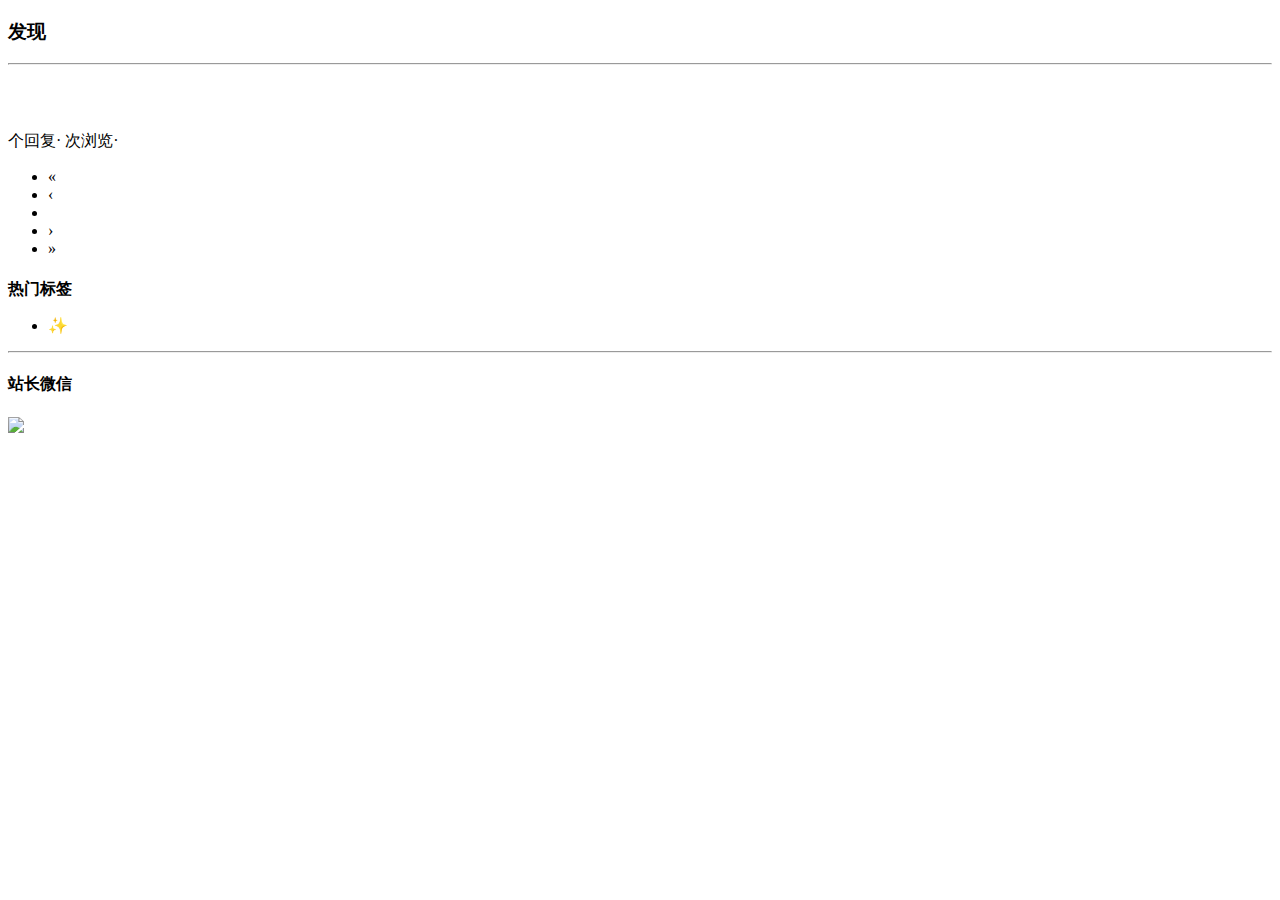
==== src/main/resources/templates/index.html @ b61c5074 "优化页面" ====
<!DOCTYPE HTML>
<html xmlns:th="http://www.thymeleaf.org">
<head>
    <title>GAVIN的小屋</title>
    <head th:insert="~{import :: head}"></head>
</head>
<script type="application/javascript">
    window.onload = function () {
        var closable = window.localStorage.getItem("closable");
        if (closable == "true") {
            window.close();
            window.localStorage.removeItem("closable");
        }
    };
</script>
<body>
<!--<p th:text="'Hello, ' + ${name} + '!'" />-->
<div th:insert="~{navigation :: nav}"></div>
<div class="container-fluid main">
    <div class="row">
        <div class="col-lg-9 col-md-12 col-sm-12 col-xs-12">
            <h3><span class="glyphicon glyphicon-list" aria-hidden="true"></span> 发现</h3>
            <hr>

            <div class="media" th:each="question : ${pagination.data}">
                <div class="media-left">
                    <a th:href="@{'/question/' + ${question.id}}">
                        <img class="media-object img-rounded"
                             th:src="${question.user.avatarUrl}">
                    </a>
                </div>
                <div class="media-body">
                    <h4 class="media-heading">
                        <a th:href="@{'/question/' + ${question.id}}" th:text="${question.title}"></a>
                    </h4>
                    <span th:text="${question.description}"></span>&nbsp;&nbsp;<br>
                    <span class="text-desc"><span th:text="${question.commentCount}"></span>个回复·
                        <span th:text="${question.viewCount}"></span>次浏览·
                        <span th:text="${#dates.format(question.gmtCreate,'yyyy-MM-dd HH:mm')}"></span>
                    </span>
                </div>
            </div>
            <!--分页条-->
            <nav aria-label="Page navigation" class="pull-right">
                <ul class="pagination">
                    <li th:if="${pagination.showFirstPage}">
                        <a th:href="@{/(page=1,search=${search},tag=${tag})}" aria-label="Previous">
                            <span aria-hidden="true">&laquo;</span>
                        </a>
                    </li>
                    <li th:if="${pagination.showPrevious}">
                        <a th:href="@{/(page=${pagination.page - 1},search=${search},tag=${tag})}" aria-label="Previous">
                            <span aria-hidden="true">&lsaquo;</span>
                        </a>
                    </li>
                    <li th:each="page : ${pagination.pages}" th:class="${pagination.page == page} ? 'active' : ''">
                        <a th:href="@{/(page=${page},search=${search},tag=${tag})}" th:text="${page}">
                        </a>
                    </li>
                    <li th:if="${pagination.showNext}">
                        <a th:href="@{/(page=${pagination.page + 1},search=${search},tag=${tag})}" aria-label="Next">
                            <span aria-hidden="true">&rsaquo;</span>
                        </a>
                    </li>
                    <li th:if="${pagination.showEndPage}">
                        <a th:href="@{/(page=${pagination.totalPage},search=${search},tag=${tag})}" aria-label="Next">
                            <span aria-hidden="true">&raquo;</span>
                        </a>
                    </li>
                </ul>
            </nav>
        </div>
        <div class="col-lg-3 col-md-12 col-sm-12 col-xs-12">
            <!--相关问题-->
            <div class="col-lg-12 col-md-12 col-sm-12 col-xs-12">
                <h4 style="margin-bottom: 0.5em;">热门标签</h4>
                <ul class="question-related">
                    <li th:each="tag : ${tags}">
                        ✨&nbsp;<a th:href="@{/(page=1,search=${search},tag=${tag})}" th:text="${tag}"></a>
                    </li>
                </ul>
                <!--微信号-->
                <hr class="col-lg-12 col-md-12 col-sm-12 col-xs-12">
                <h4>站长微信</h4>
                <img src="/images/weChat.jpg" class="img-thumbnail img-weChat">
            </div>
        </div>
    </div>
</div>
<div th:insert="~{footer :: foot}"></div>
</body>
</html>
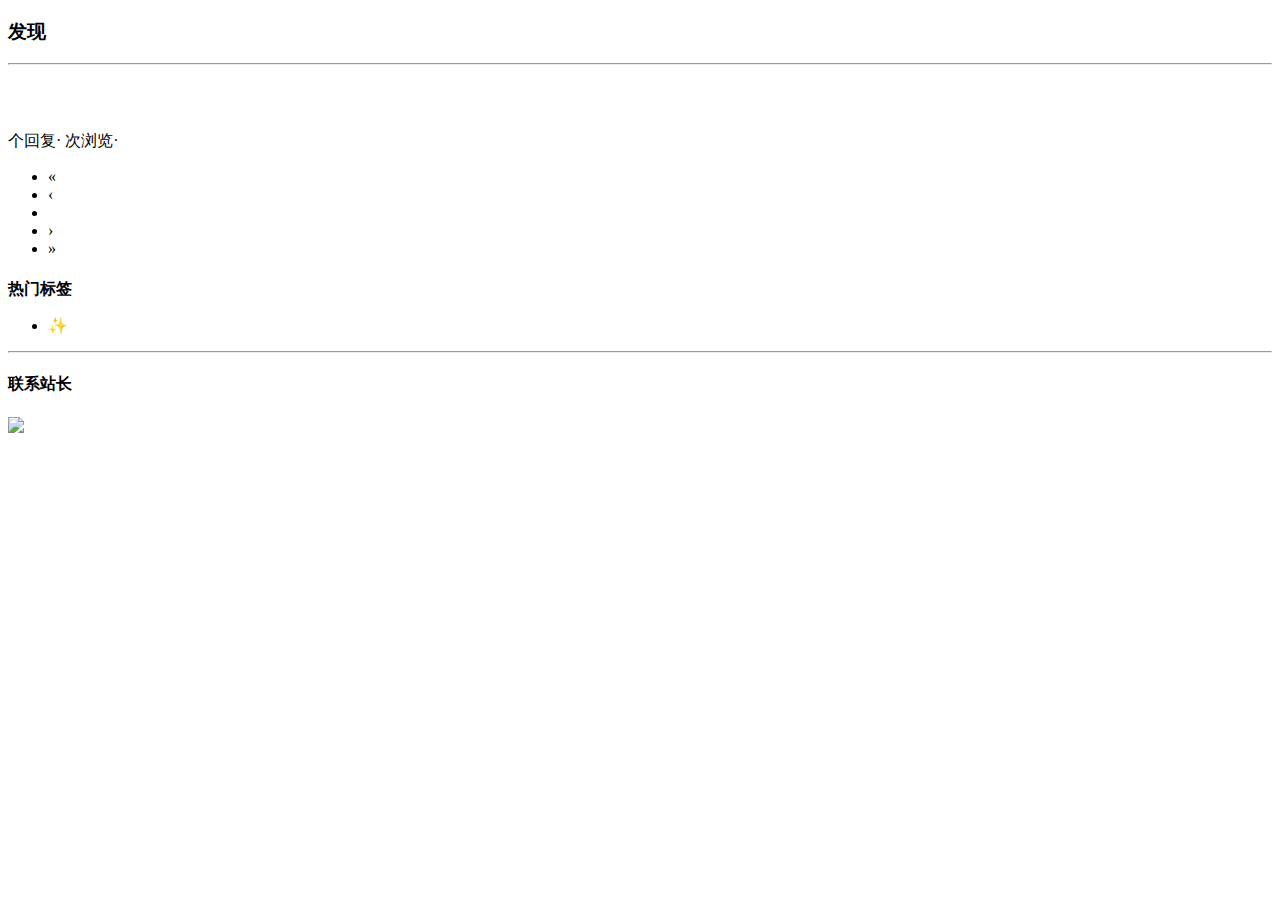
==== commit 502ad303: "添加用户须知" ====
--- a/src/main/resources/templates/index.html
+++ b/src/main/resources/templates/index.html
@@ -81,7 +81,7 @@
                 </ul>
                 <!--微信号-->
                 <hr class="col-lg-12 col-md-12 col-sm-12 col-xs-12">
-                <h4>站长微信</h4>
+                <h4>联系站长</h4>
                 <img src="/images/weChat.jpg" class="img-thumbnail img-weChat">
             </div>
         </div>
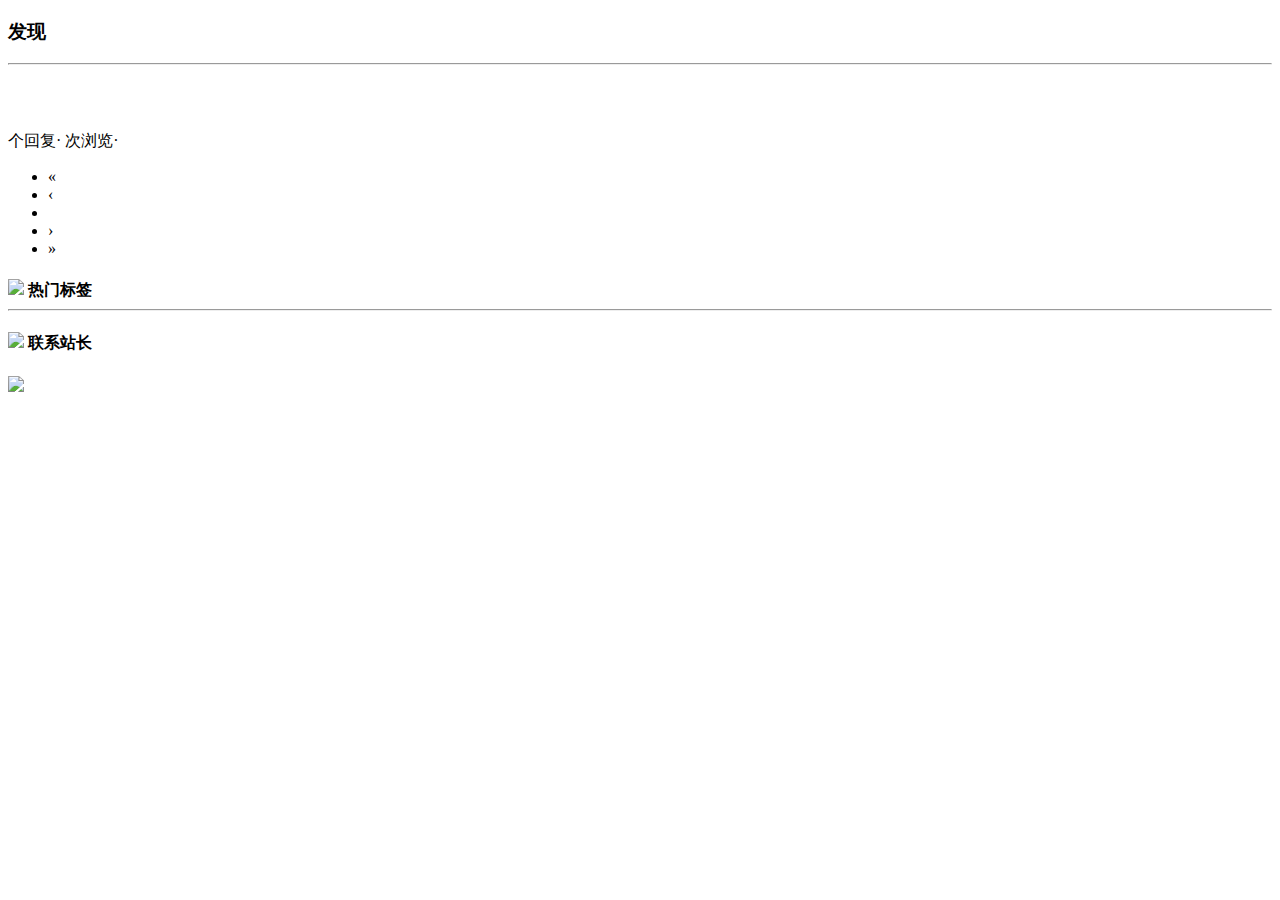
==== commit 97da8c09: "添加图标" ====
--- a/src/main/resources/templates/index.html
+++ b/src/main/resources/templates/index.html
@@ -73,15 +73,24 @@
         <div class="col-lg-3 col-md-12 col-sm-12 col-xs-12">
             <!--相关问题-->
             <div class="col-lg-12 col-md-12 col-sm-12 col-xs-12">
-                <h4 style="margin-bottom: 0.5em;">热门标签</h4>
-                <ul class="question-related">
-                    <li th:each="tag : ${tags}">
-                        ✨&nbsp;<a th:href="@{/(page=1,search=${search},tag=${tag})}" th:text="${tag}"></a>
-                    </li>
-                </ul>
+                <h4 style="margin-bottom: 0.5em;">
+                    <img src="/images/hot.svg" class="nav-title-icon">
+                    热门标签
+                </h4>
+                <div class="hot-tag-list">
+                    <span class="label label-primary tag-style" th:each="tag : ${tags}">
+                        <a th:href="@{/(tag=${tag})}">
+                        <span class="glyphicon glyphicon-tags" style="color: white"></span>
+                        <span th:text="${tag}" style="color: white"></span>
+                    </a>
+                    </span>
+                </div>
                 <!--微信号-->
                 <hr class="col-lg-12 col-md-12 col-sm-12 col-xs-12">
-                <h4>联系站长</h4>
+                <h4>
+                    <img src="/images/rooter.svg" class="nav-title-icon">
+                    联系站长
+                </h4>
                 <img src="/images/weChat.jpg" class="img-thumbnail img-weChat">
             </div>
         </div>
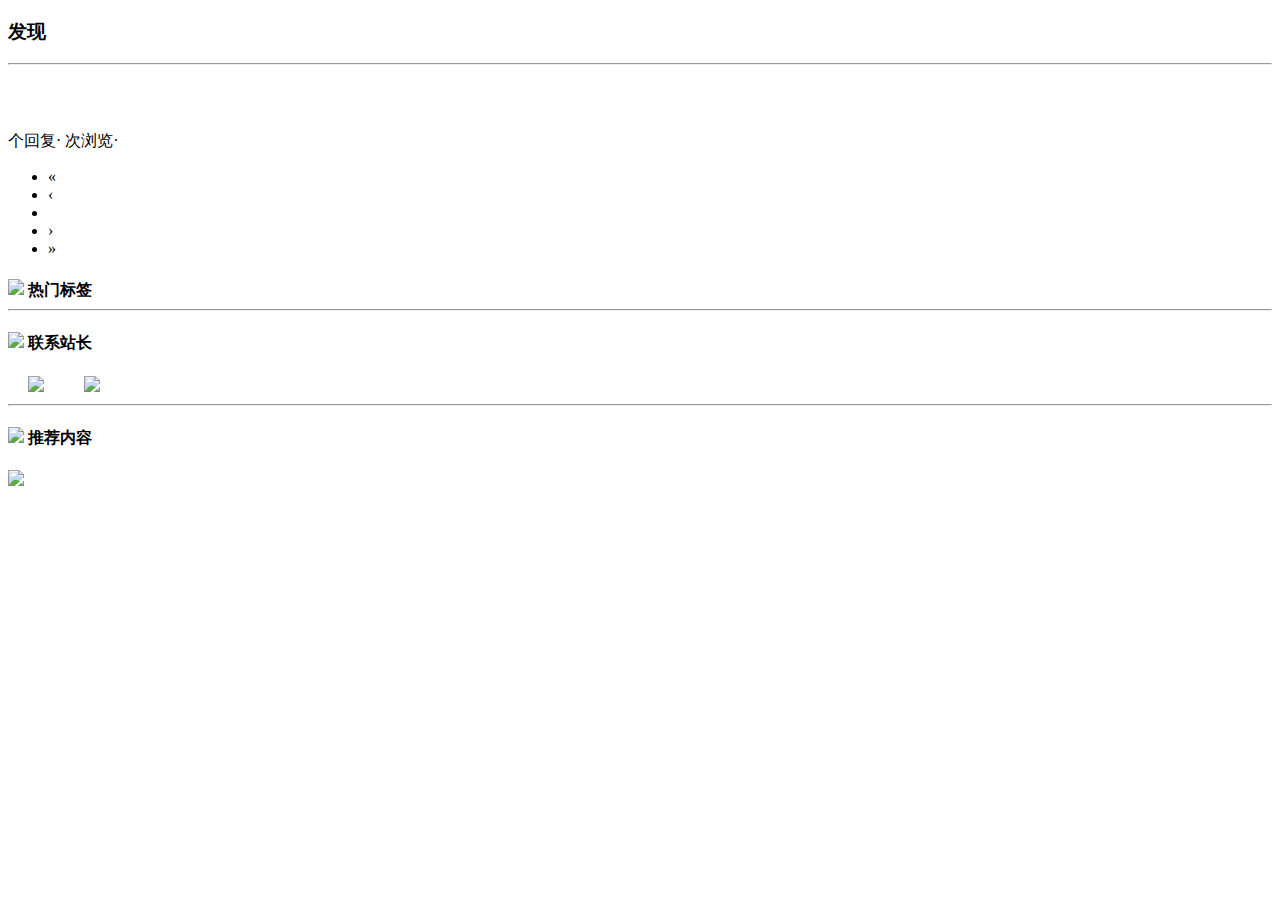
==== commit d5f66691: "美化页面" ====
--- a/src/main/resources/templates/index.html
+++ b/src/main/resources/templates/index.html
@@ -91,7 +91,25 @@
                     <img src="/images/rooter.svg" class="nav-title-icon">
                     联系站长
                 </h4>
-                <img src="/images/weChat.jpg" class="img-thumbnail img-weChat">
+                <div class="img-thumbnail">
+                    &emsp;
+                    <img src="/images/weChat.jpg" class="img-weChat">
+                    &emsp;&emsp;
+                    <img src="/images/qq.png" class="img-qq">
+                    &emsp;
+                </div>
+
+
+                <!--推荐内容-->
+                <hr class="col-lg-12 col-md-12 col-sm-12 col-xs-12">
+                <h4>
+                    <img src="/images/bookmark.svg" class="nav-title-icon">
+                    推荐内容
+                </h4>
+                <div>
+                    <!--<img src="/images/coder.jpg" class="img-thumbnail">-->
+                    <img style="width: 80%" src="/images/mysql.gif">
+                </div>
             </div>
         </div>
     </div>
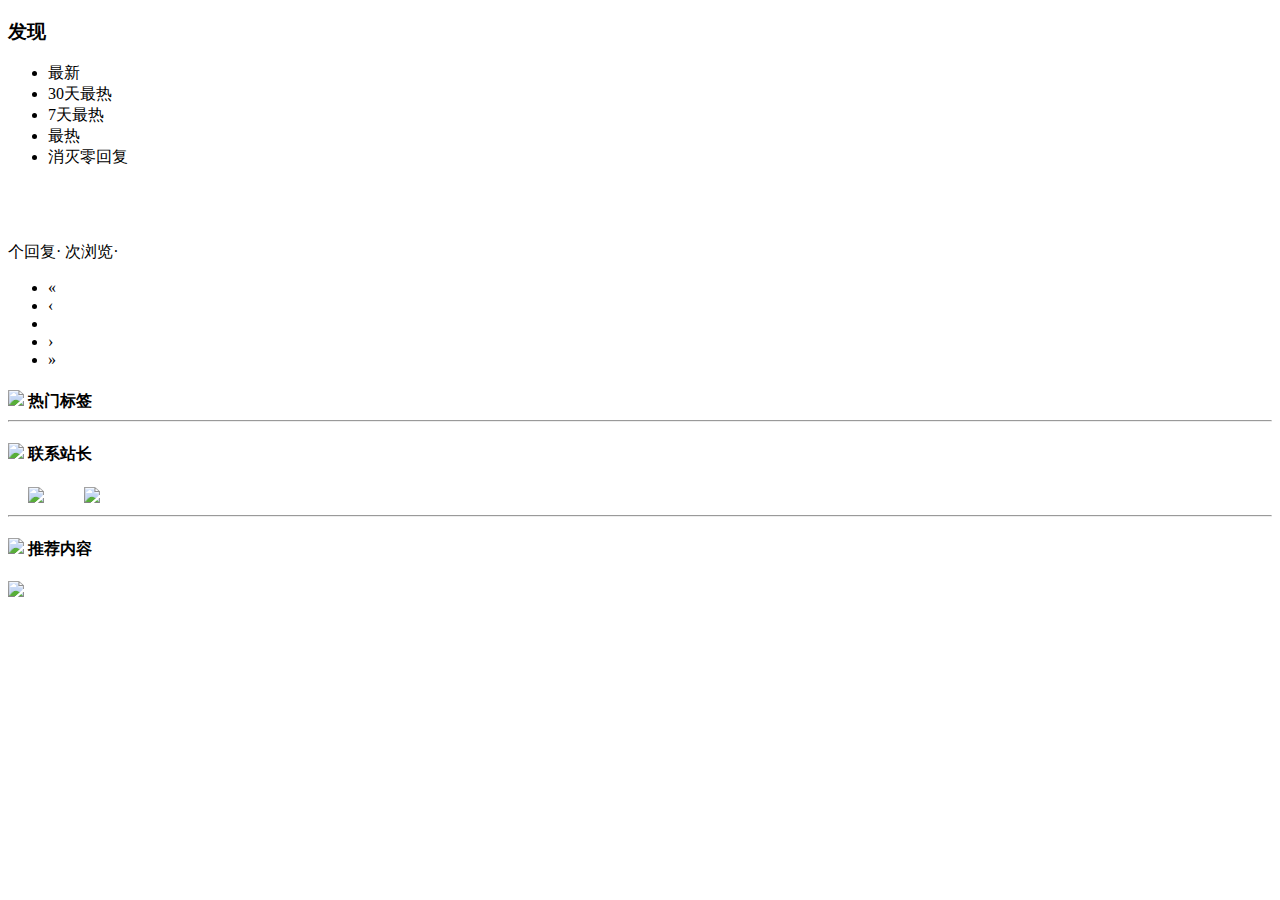
==== commit 6c8d1521: "添加一键已读和首页问题排序类型" ====
--- a/src/main/resources/templates/index.html
+++ b/src/main/resources/templates/index.html
@@ -20,7 +20,23 @@
     <div class="row">
         <div class="col-lg-9 col-md-12 col-sm-12 col-xs-12">
             <h3><span class="glyphicon glyphicon-list" aria-hidden="true"></span> 发现</h3>
-            <hr>
+            <ul class="nav nav-tabs">
+                <li role="presentation" th:class="${sort == 'new' || sort == '' ? 'active':''}">
+                    <a th:href="@{/(sort='new')}">最新</a>
+                </li>
+                <li role="presentation" th:class="${sort == 'hot30' ? 'active':''}">
+                    <a th:href="@{/(sort='hot30')}">30天最热</a>
+                </li>
+                <li role="presentation" th:class="${sort == 'hot7' ? 'active':''}">
+                    <a th:href="@{/(sort='hot7')}">7天最热</a>
+                </li>
+                <li role="presentation" th:class="${sort == 'hot' ? 'active':''}">
+                    <a th:href="@{/(sort='hot')}">最热</a>
+                </li>
+                <li role="presentation" th:class="${sort == 'no' ? 'active':''}">
+                    <a th:href="@{/(sort='no')}" class="red">消灭零回复</a>
+                </li>
+            </ul>
 
             <div class="media" th:each="question : ${pagination.data}">
                 <div class="media-left">
@@ -44,26 +60,30 @@
             <nav aria-label="Page navigation" class="pull-right">
                 <ul class="pagination">
                     <li th:if="${pagination.showFirstPage}">
-                        <a th:href="@{/(page=1,search=${search},tag=${tag})}" aria-label="Previous">
+                        <a th:href="@{/(page=1,search=${search},tag=${tag},sort=${sort})}"
+                           aria-label="首页">
                             <span aria-hidden="true">&laquo;</span>
                         </a>
                     </li>
                     <li th:if="${pagination.showPrevious}">
-                        <a th:href="@{/(page=${pagination.page - 1},search=${search},tag=${tag})}" aria-label="Previous">
+                        <a th:href="@{/(page=${pagination.page - 1},search=${search},tag=${tag},sort=${sort})}"
+                           aria-label="上一页">
                             <span aria-hidden="true">&lsaquo;</span>
                         </a>
                     </li>
                     <li th:each="page : ${pagination.pages}" th:class="${pagination.page == page} ? 'active' : ''">
-                        <a th:href="@{/(page=${page},search=${search},tag=${tag})}" th:text="${page}">
+                        <a th:href="@{/(page=${page},search=${search},tag=${tag},sort=${sort})}" th:text="${page}">
                         </a>
                     </li>
                     <li th:if="${pagination.showNext}">
-                        <a th:href="@{/(page=${pagination.page + 1},search=${search},tag=${tag})}" aria-label="Next">
+                        <a th:href="@{/(page=${pagination.page + 1},search=${search},tag=${tag},sort=${sort})}"
+                           aria-label="下一页">
                             <span aria-hidden="true">&rsaquo;</span>
                         </a>
                     </li>
                     <li th:if="${pagination.showEndPage}">
-                        <a th:href="@{/(page=${pagination.totalPage},search=${search},tag=${tag})}" aria-label="Next">
+                        <a th:href="@{/(page=${pagination.totalPage},search=${search},tag=${tag},sort=${sort})}"
+                           aria-label="末页">
                             <span aria-hidden="true">&raquo;</span>
                         </a>
                     </li>
@@ -79,7 +99,7 @@
                 </h4>
                 <div class="hot-tag-list">
                     <span class="label label-primary tag-style" th:each="tag : ${tags}">
-                        <a th:href="@{/(tag=${tag})}">
+                        <a th:href="@{/(page=1,search=${search},tag=${tag},sort=${sort})}">
                         <span class="glyphicon glyphicon-tags" style="color: white"></span>
                         <span th:text="${tag}" style="color: white"></span>
                     </a>
@@ -108,7 +128,7 @@
                 </h4>
                 <div>
                     <!--<img src="/images/coder.jpg" class="img-thumbnail">-->
-                    <img style="width: 80%" src="/images/mysql.gif">
+                    <img class="index-gif" src="/images/mysql.gif">
                 </div>
             </div>
         </div>
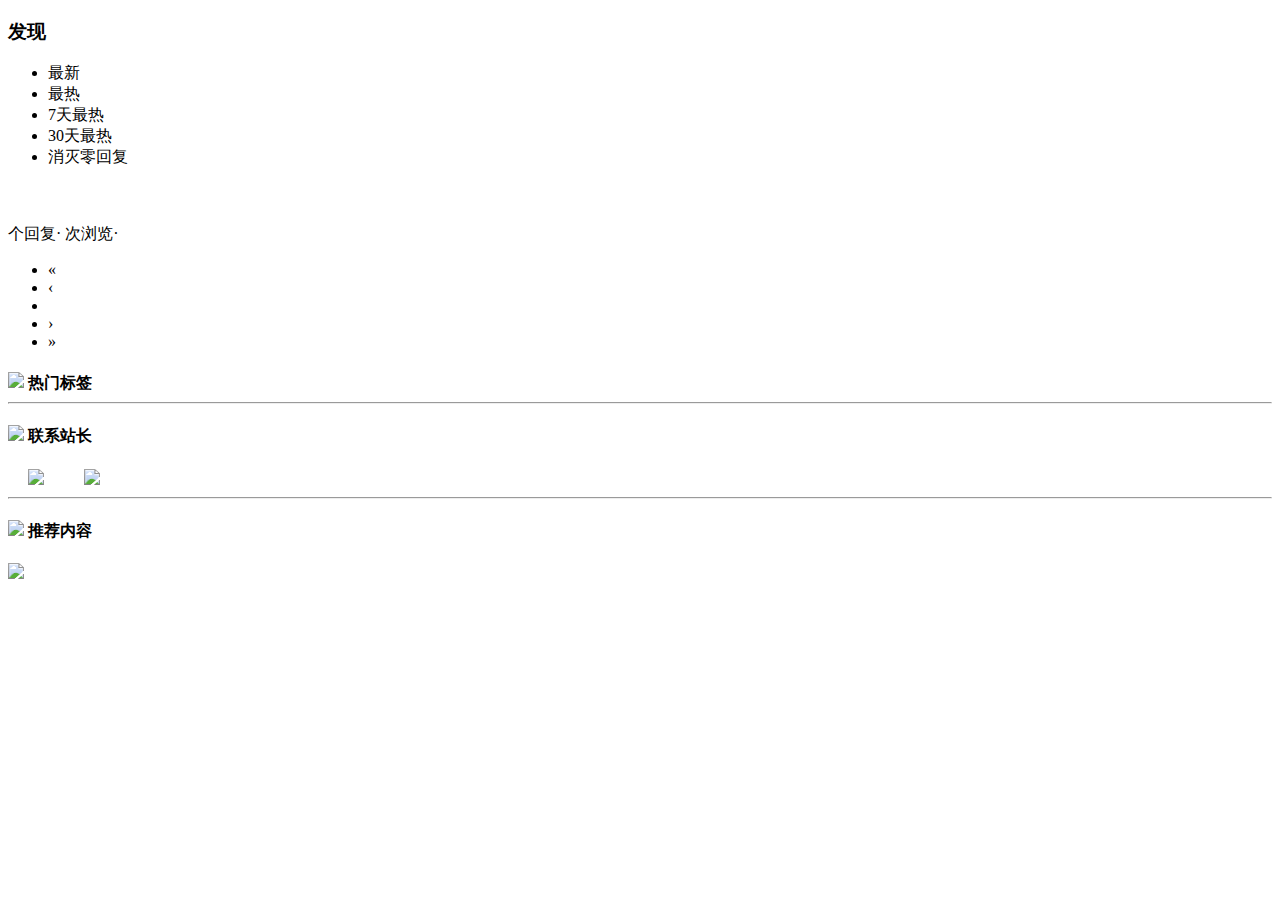
==== commit 3d306473: "修改一些样式" ====
--- a/src/main/resources/templates/index.html
+++ b/src/main/resources/templates/index.html
@@ -1,7 +1,7 @@
 <!DOCTYPE HTML>
 <html xmlns:th="http://www.thymeleaf.org">
 <head>
-    <title>GAVIN的小屋</title>
+    <title>阅问社区</title>
     <head th:insert="~{import :: head}"></head>
 </head>
 <script type="application/javascript">
@@ -21,21 +21,40 @@
         <div class="col-lg-9 col-md-12 col-sm-12 col-xs-12">
             <h3><span class="glyphicon glyphicon-list" aria-hidden="true"></span> 发现</h3>
             <ul class="nav nav-tabs">
-                <li role="presentation" th:class="${sort == 'new' || sort == '' ? 'active':''}">
+                <li role="presentation" th:class="${sort == null ||sort == 'new' || sort == '' ? 'active':''}">
                     <a th:href="@{/(sort='new')}">最新</a>
+                    <!--<a th:if="${sortName == '最新'}" th:href="@{/(sort='new')}" th:text="${sortName}"></a>
+                    <a th:if="${sortName == '最热'}" th:href="@{/(sort='hot')}" th:text="${sortName}"></a>
+                    <a th:if="${sortName == '7天最热'}" th:href="@{/(sort='hot7')}" th:text="${sortName}"></a>
+                    <a th:if="${sortName == '30天最热'}" th:href="@{/(sort='hot30')}" th:text="${sortName}"></a>
+                    <a th:if="${sortName == '消灭零回复'}" th:href="@{/(sort='no')}" th:text="${sortName}"></a>-->
                 </li>
-                <li role="presentation" th:class="${sort == 'hot30' ? 'active':''}">
-                    <a th:href="@{/(sort='hot30')}">30天最热</a>
+                <li role="presentation" th:class="${sort == 'hot' ? 'active':''}">
+                    <a th:href="@{/(sort='hot')}">最热</a>
                 </li>
                 <li role="presentation" th:class="${sort == 'hot7' ? 'active':''}">
                     <a th:href="@{/(sort='hot7')}">7天最热</a>
                 </li>
-                <li role="presentation" th:class="${sort == 'hot' ? 'active':''}">
-                    <a th:href="@{/(sort='hot')}">最热</a>
+                <li role="presentation" th:class="${sort == 'hot30' ? 'active':''}">
+                    <a th:href="@{/(sort='hot30')}">30天最热</a>
+
                 </li>
                 <li role="presentation" th:class="${sort == 'no' ? 'active':''}">
                     <a th:href="@{/(sort='no')}" class="red">消灭零回复</a>
                 </li>
+                <!--<li class="dropdown">
+                    <a href="#" class="dropdown-toggle" data-toggle="dropdown" role="button" aria-haspopup="true"
+                       aria-expanded="false">
+                        <span>排序</span>
+                        <span class="caret"></span></a>
+                    <ul class="dropdown-menu">
+                        <li th:class="${sort == 'new' || sort == '' ? 'active':''}"><a th:href="@{/(sort='new')}">最新</a></li>
+                        <li th:class="${sort == 'hot' ? 'active':''}"><a th:href="@{/(sort='hot')}">最热</a></li>
+                        <li th:class="${sort == 'hot7' ? 'active':''}"><a th:href="@{/(sort='hot7')}">7天最热</a></li>
+                        <li th:class="${sort == 'hot30' ? 'active':''}"><a th:href="@{/(sort='hot30')}">30天最热</a></li>
+                        <li th:class="${sort == 'no' ? 'active':''}"><a th:href="@{/(sort='no')}" class="red">消灭零回复</a></li>
+                    </ul>
+                </li>-->
             </ul>
 
             <div class="media" th:each="question : ${pagination.data}">
@@ -49,10 +68,16 @@
                     <h4 class="media-heading">
                         <a th:href="@{'/question/' + ${question.id}}" th:text="${question.title}"></a>
                     </h4>
-                    <span th:text="${question.description}"></span>&nbsp;&nbsp;<br>
-                    <span class="text-desc"><span th:text="${question.commentCount}"></span>个回复·
-                        <span th:text="${question.viewCount}"></span>次浏览·
-                        <span th:text="${#dates.format(question.gmtCreate,'yyyy-MM-dd HH:mm')}"></span>
+<!--                    <span th:text="${question.description}"></span>&nbsp;&nbsp;<br>-->
+                    <span class="text-desc">
+                        <span th:each="tag : ${question.tag.split(',')}">
+                            <span class="label label-primary" th:text="${tag}"></span>
+                        </span>
+                        <span class="pull-right" style="padding-top: 5px">
+                            <span th:text="${question.commentCount}"></span>个回复·
+                            <span th:text="${question.viewCount}"></span>次浏览·
+                            <span th:text="${#dates.format(question.gmtCreate,'yyyy-MM-dd HH:mm')}"></span>
+                        </span>
                     </span>
                 </div>
             </div>
@@ -105,6 +130,7 @@
                     </a>
                     </span>
                 </div>
+
                 <!--微信号-->
                 <hr class="col-lg-12 col-md-12 col-sm-12 col-xs-12">
                 <h4>
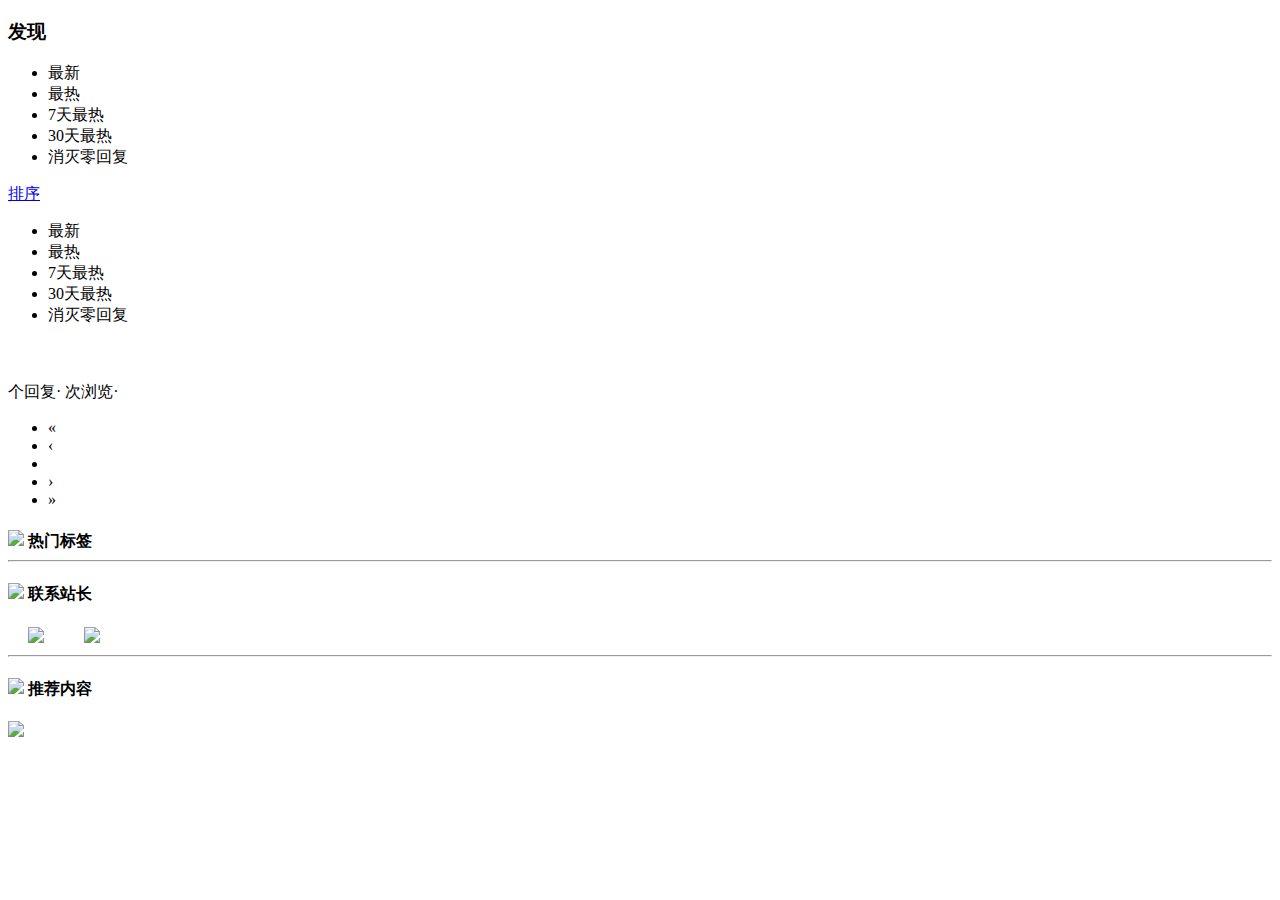
==== commit ea9ca12a: "添加响应排序问题布局" ====
--- a/src/main/resources/templates/index.html
+++ b/src/main/resources/templates/index.html
@@ -20,14 +20,9 @@
     <div class="row">
         <div class="col-lg-9 col-md-12 col-sm-12 col-xs-12">
             <h3><span class="glyphicon glyphicon-list" aria-hidden="true"></span> 发现</h3>
-            <ul class="nav nav-tabs">
+            <ul class="nav nav-tabs visible-lg">
                 <li role="presentation" th:class="${sort == null ||sort == 'new' || sort == '' ? 'active':''}">
                     <a th:href="@{/(sort='new')}">最新</a>
-                    <!--<a th:if="${sortName == '最新'}" th:href="@{/(sort='new')}" th:text="${sortName}"></a>
-                    <a th:if="${sortName == '最热'}" th:href="@{/(sort='hot')}" th:text="${sortName}"></a>
-                    <a th:if="${sortName == '7天最热'}" th:href="@{/(sort='hot7')}" th:text="${sortName}"></a>
-                    <a th:if="${sortName == '30天最热'}" th:href="@{/(sort='hot30')}" th:text="${sortName}"></a>
-                    <a th:if="${sortName == '消灭零回复'}" th:href="@{/(sort='no')}" th:text="${sortName}"></a>-->
                 </li>
                 <li role="presentation" th:class="${sort == 'hot' ? 'active':''}">
                     <a th:href="@{/(sort='hot')}">最热</a>
@@ -42,20 +37,23 @@
                 <li role="presentation" th:class="${sort == 'no' ? 'active':''}">
                     <a th:href="@{/(sort='no')}" class="red">消灭零回复</a>
                 </li>
-                <!--<li class="dropdown">
+            </ul>
+            <div class="row hidden-lg">
+                <li class="dropdown pull-right phone-sortQuestion">
                     <a href="#" class="dropdown-toggle" data-toggle="dropdown" role="button" aria-haspopup="true"
                        aria-expanded="false">
-                        <span>排序</span>
-                        <span class="caret"></span></a>
+                        <span th:text="${sortName}">排序</span>
+                        <span class="caret"></span>
+                    </a>
                     <ul class="dropdown-menu">
-                        <li th:class="${sort == 'new' || sort == '' ? 'active':''}"><a th:href="@{/(sort='new')}">最新</a></li>
-                        <li th:class="${sort == 'hot' ? 'active':''}"><a th:href="@{/(sort='hot')}">最热</a></li>
-                        <li th:class="${sort == 'hot7' ? 'active':''}"><a th:href="@{/(sort='hot7')}">7天最热</a></li>
-                        <li th:class="${sort == 'hot30' ? 'active':''}"><a th:href="@{/(sort='hot30')}">30天最热</a></li>
-                        <li th:class="${sort == 'no' ? 'active':''}"><a th:href="@{/(sort='no')}" class="red">消灭零回复</a></li>
+                        <li><a th:href="@{/(sort='new',sortName='最新')}">最新</a></li>
+                        <li><a th:href="@{/(sort='hot',sortName='最热')}">最热</a></li>
+                        <li><a th:href="@{/(sort='hot7',sortName='7天最热')}">7天最热</a></li>
+                        <li><a th:href="@{/(sort='hot30',sortName='30天最热')}">30天最热</a></li>
+                        <li><a th:href="@{/(sort='no',sortName='消灭零回复')}" class="red">消灭零回复</a></li>
                     </ul>
-                </li>-->
-            </ul>
+                </li>
+            </div>
 
             <div class="media" th:each="question : ${pagination.data}">
                 <div class="media-left">
